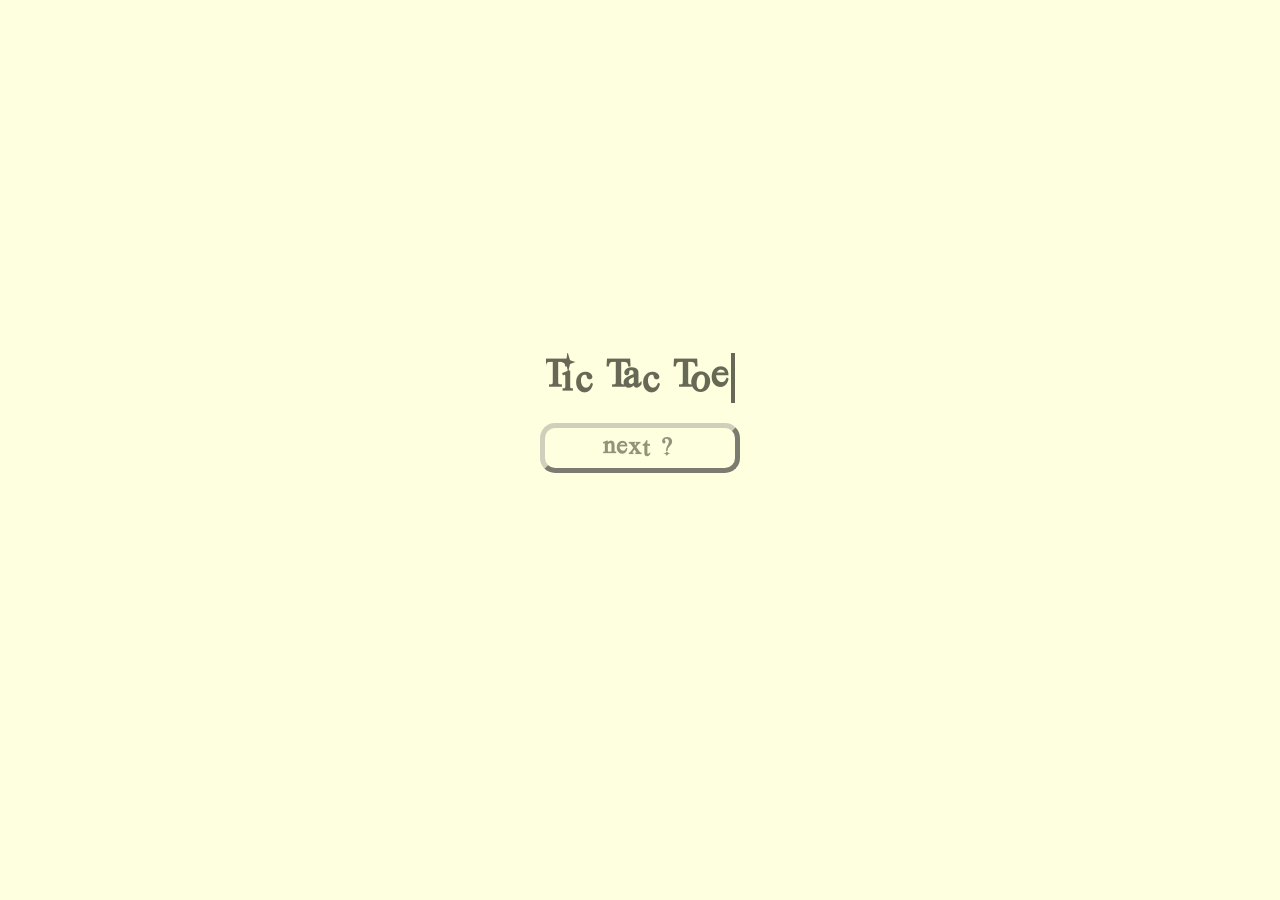
==== index.html @ 201c7762 "Add files via upload" ====
<!DOCTYPE html>
<html lang="en">
<head>
    <meta charset="UTF-8">
    <meta name="viewport" content="width=device-width, initial-scale=1.0">
    <title>Document</title>
    <link rel="icon" type="image/png" href="maslo.png">
    <link href="styl.css" rel="stylesheet">
    </head>

<body >
<div class="typewriter">
  <h1>Tic Tac Toe</h1>
</div>
<div class="res"><button onclick="location.href='page.html';" class="game--restart">next   ?</button>
</div>


</body>
</html>

<!--https://codewithcurious.com/projects/tic-tac-toe-game-using-html-css-js/-->
---- styl.css ----
@font-face {
    font-family: 'romantics';
    src: url('ROMANTIC.TTF') format('truetype'); 
    font-weight: normal;
    font-style: normal;
}
body {
    font-family: 'romantics', Tahoma, Geneva, Verdana, sans-serif;
    background-color: #feffde;
    
    
    background-position: center;
    background-repeat: no-repeat;
    text-align: center;
    height: 90vh; /* Full viewport height */
    display: flex; /* Enable flexbox */
    text-align: center;
    align-items: center;
    justify-content: center;
    flex-direction: column;
    
    
}

section {
    text-align: center;
}

.typewriter h1 {
  overflow: hidden; 
  border-right: .10em solid #686857; 
  white-space: nowrap; 
  margin: 0 auto;
  letter-spacing: 5px; 
  animation: 
    typing 3.5s steps(40, end),
    blink-caret .75s step-end infinite;
    font-size: 40px;
    color: #686857;
}
@keyframes typing {
  from { width: 0 }
  to { width: 100% }
}

/* The typewriter cursor effect */
@keyframes blink-caret {
  from, to { border-color: transparent }
  50% { border-color: #686857;; }
}
.game--restart {
    
    margin-top: 20px;
    width: 200px;
    border-radius: 15px;
    font-family: 'romantics', Tahoma, Geneva, Verdana, sans-serif;
    letter-spacing: 4px;
    height: 50px;
    font-size: 25px;
    color: #93937c;
    font-weight: 800;
    padding: 1px;
    border-width: 5px;
    background-color: #feffde;
    border-color: #cfcfbc;

    transition-duration: 0.5s;

}

.game--restart:hover {
    background-color: #e5e5d1;
    color: #686857;
    border-color: #aeae98;
}
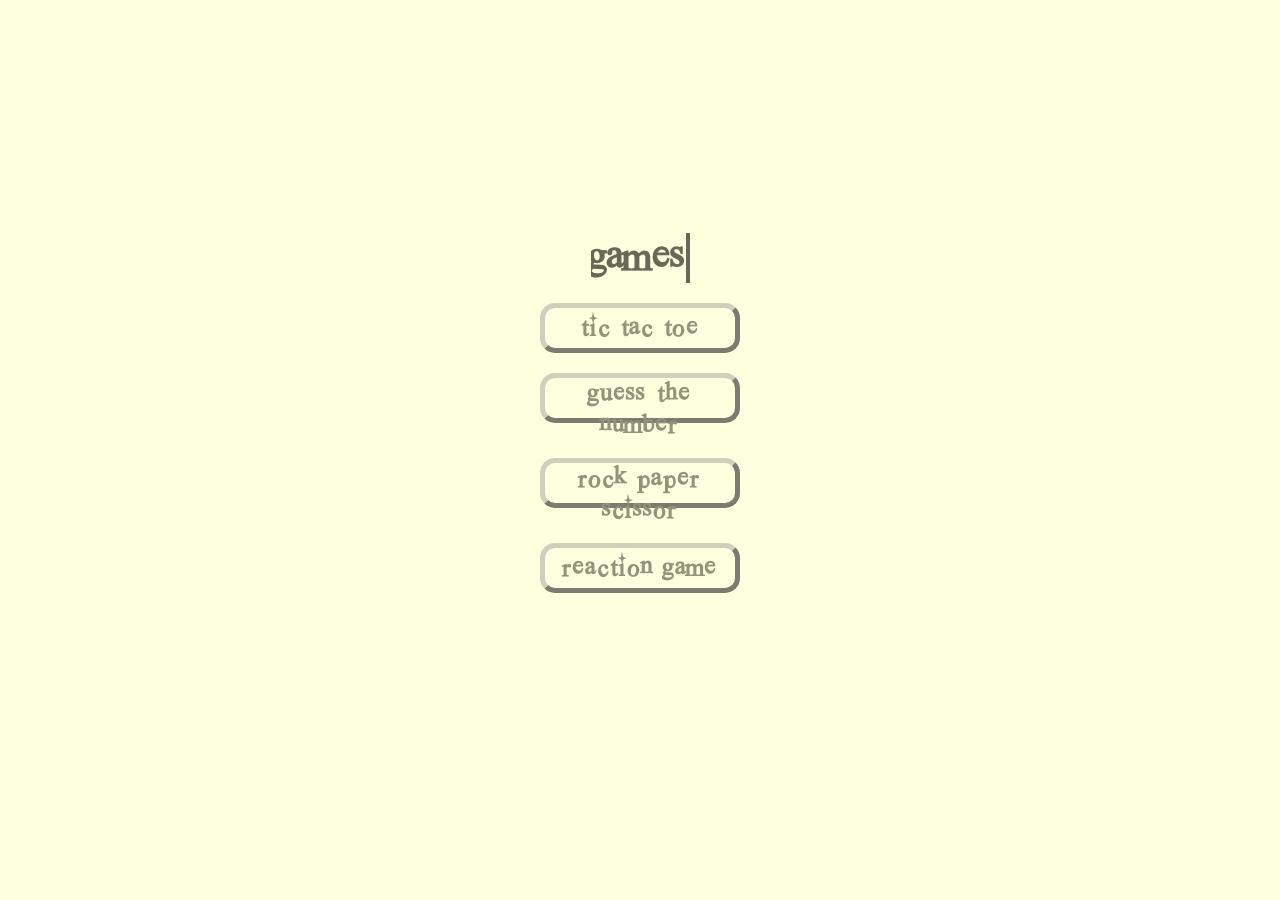
==== commit 062642b8: "Revise game options in index.html Updated game titles and added new game buttons." ====
--- a/index.html
+++ b/index.html
@@ -10,13 +10,18 @@
 
 <body >
 <div class="typewriter">
-  <h1>Tic Tac Toe</h1>
+  <h1>games</h1>
 </div>
-<div class="res"><button onclick="location.href='page.html';" class="game--restart">next   ?</button>
+<div class="res"><button onclick="location.href='page.html';" class="game--restart">tic tac toe</button>
 </div>
 
+<div class="res"><button onclick="location.href='guess.html';" class="game--restart">guess the number</button>
+</div>
 
+<div class="res"><button onclick="location.href='rock.html';" class="game--restart">rock paper scissor</button>
+</div>
+<div class="res"><button onclick="location.href='rec.html';" class="game--restart">reaction game</button>
+</div>
 </body>
 </html>
 
-<!--https://codewithcurious.com/projects/tic-tac-toe-game-using-html-css-js/-->
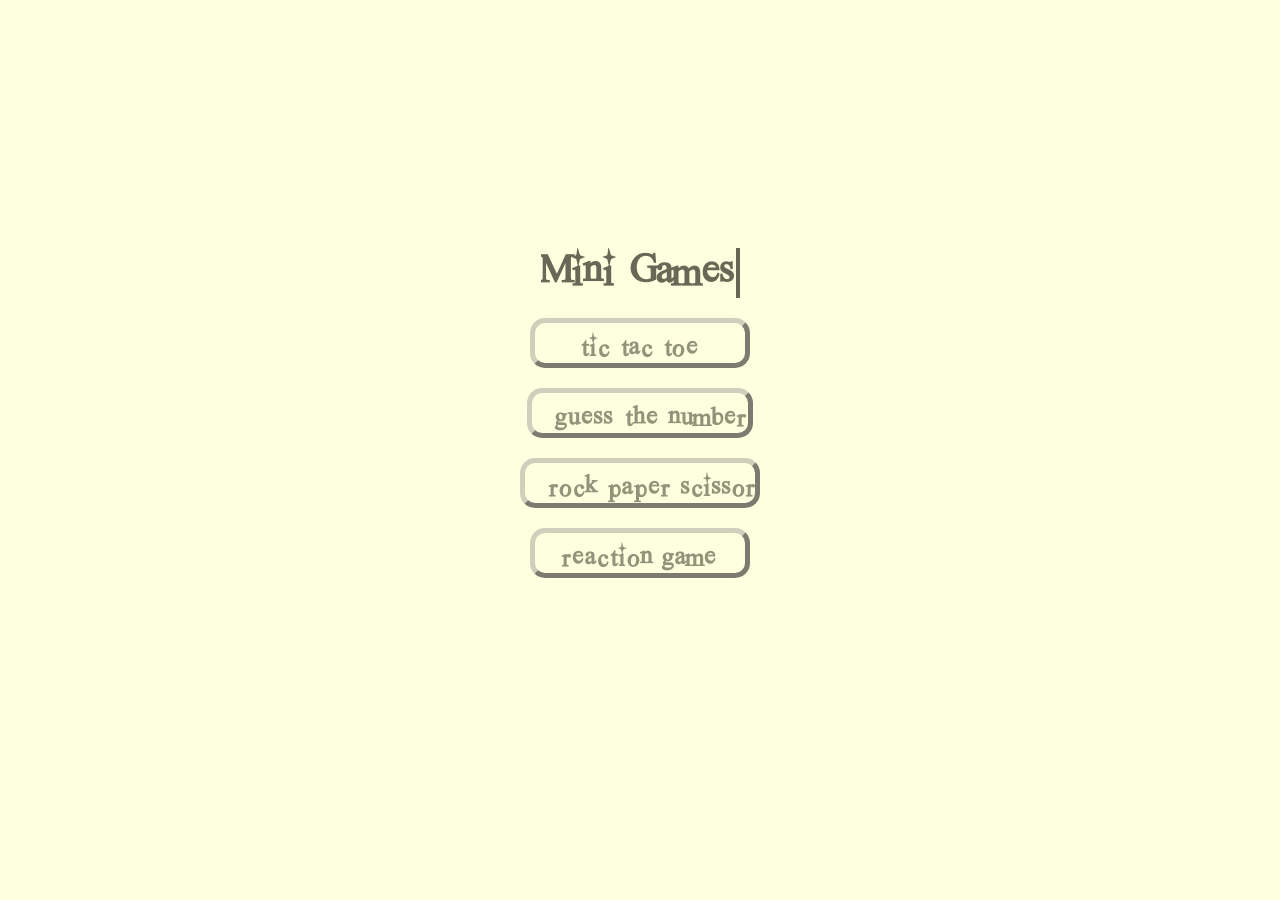
==== commit dac8bb42: "Update game title from 'games' to 'Mini Games'" ====
--- a/index.html
+++ b/index.html
@@ -10,7 +10,7 @@
 
 <body >
 <div class="typewriter">
-  <h1>games</h1>
+  <h1>Mini Games</h1>
 </div>
 <div class="res"><button onclick="location.href='page.html';" class="game--restart">tic tac toe</button>
 </div>
--- a/styl.css
+++ b/styl.css
@@ -51,18 +51,24 @@
 .game--restart {
     
     margin-top: 20px;
-    width: 200px;
+  
     border-radius: 15px;
     font-family: 'romantics', Tahoma, Geneva, Verdana, sans-serif;
     letter-spacing: 4px;
     height: 50px;
     font-size: 25px;
     color: #93937c;
+    text-align: center;
     font-weight: 800;
     padding: 1px;
     border-width: 5px;
     background-color: #feffde;
     border-color: #cfcfbc;
+        min-width: 200px;
+    max-width: 90%;
+    padding: 10px 20px;
+    white-space: nowrap;
+    text-align: center;
 
     transition-duration: 0.5s;
 
@@ -73,3 +79,10 @@
     color: #686857;
     border-color: #aeae98;
 }
+
+
+.game--restart {
+    min-width: 220px;
+    width: fit-content;
+    padding: 10px 25px;
+}
